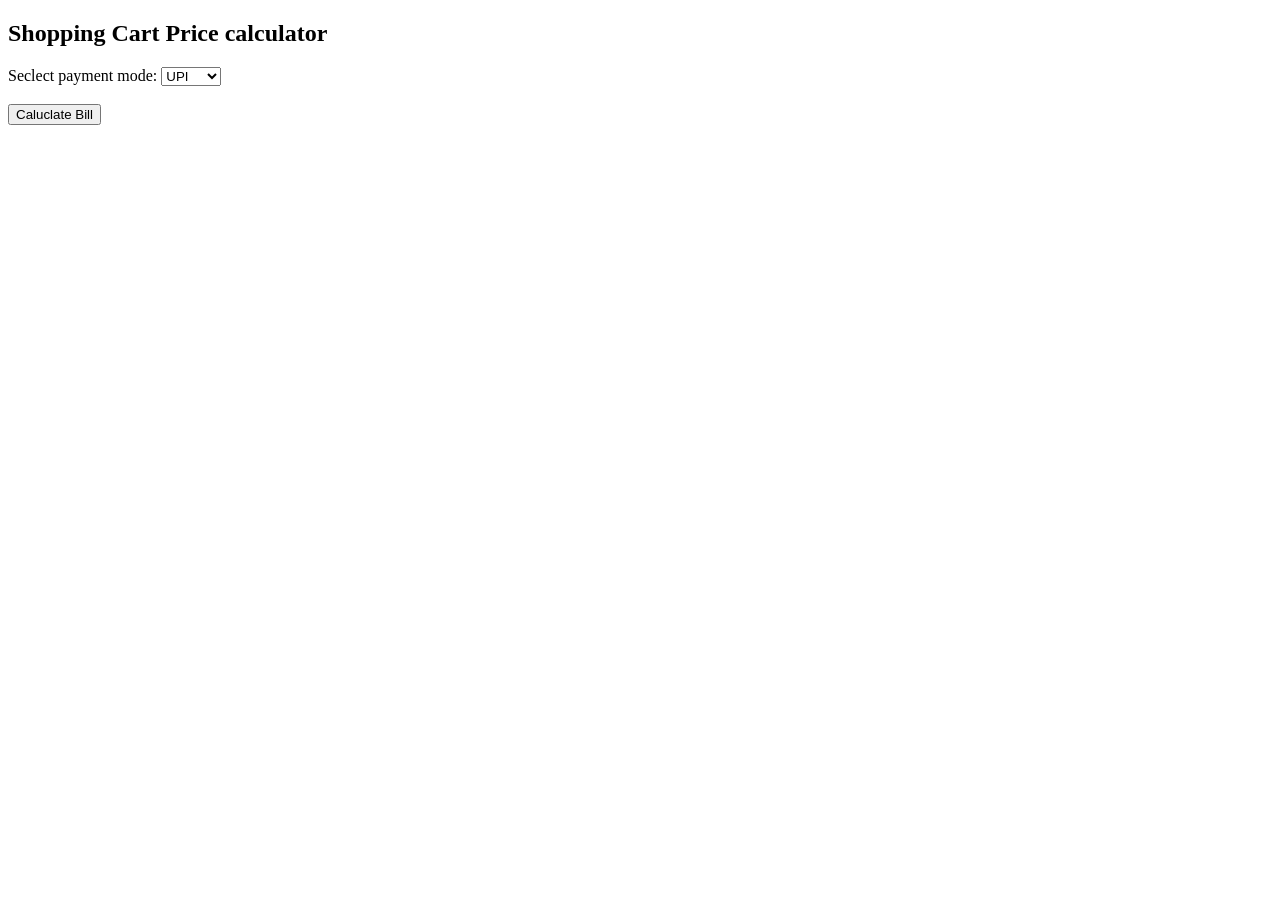
==== index.html @ 162dbe70 "shopping cart!!!!" ====
<!DOCTYPE html>
<html lang="en">
<head>
    <meta charset="UTF-8">
    <meta name="viewport" content="width=device-width, initial-scale=1.0">
    <title>Shop now!!</title>
</head>
<body>
    <h2>
        Shopping Cart Price calculator
    </h2>
    <label>Seclect payment mode:</label>
    <select id="paymentmode">
        <option value="upi">UPI</option>
        <option value="card">CARD</option>
        <option value="cash">CASH</option>
    </select>
    <br>
    <br>
    <button onclick="caluclateBill()">Caluclate Bill</button>
    
    <script>
        let cart=[
            {name:"short-kurti",price:750,quantity:1},
            {name:"jeans",price:999,quantity:1},
            {name:"sandals",price:650,quantity:1},
            {name:"earings",price:750,quantity:1},
        ];
        function caluclateBill(){
            let total=0;
            for (let i=0;i<cart.length;i++){
                total+=cart[i].price*cart[i].quantity;
            }
            console.log("total amount:",total);

            let discount=0;
            if(total>=3000){
                discount=total*0.20;//20% discount
            }
            else if(total>=2000){
                discount=total*0.10;//10% discount
            }
            else{
                discount=0;
            }

            let finalamount=total-discount;

            console.log("Discount:",discount);
            console.log("Amount after discount:",finalamount);

            let paymentmode=document.getElementById("paymentmode").value;
            switch(paymentmode){
                case "upi":
                    console.log("Payement mode: UPI selected!!!");
                    break;
                case "card":
                    console.log("Payment mode: CARD selected!!!");
                    break;
                case "cash":
                    console.log("Payment mode: CASH selected!!!");
                    break;
                default:
                    console.log("INVALID PAYMENT!!!!");
            }

            console.log("----------------------------")
            console.log("order placed successfully!!!");
            console.log("----------------------------")
        }
    </script>
</body>
</html>
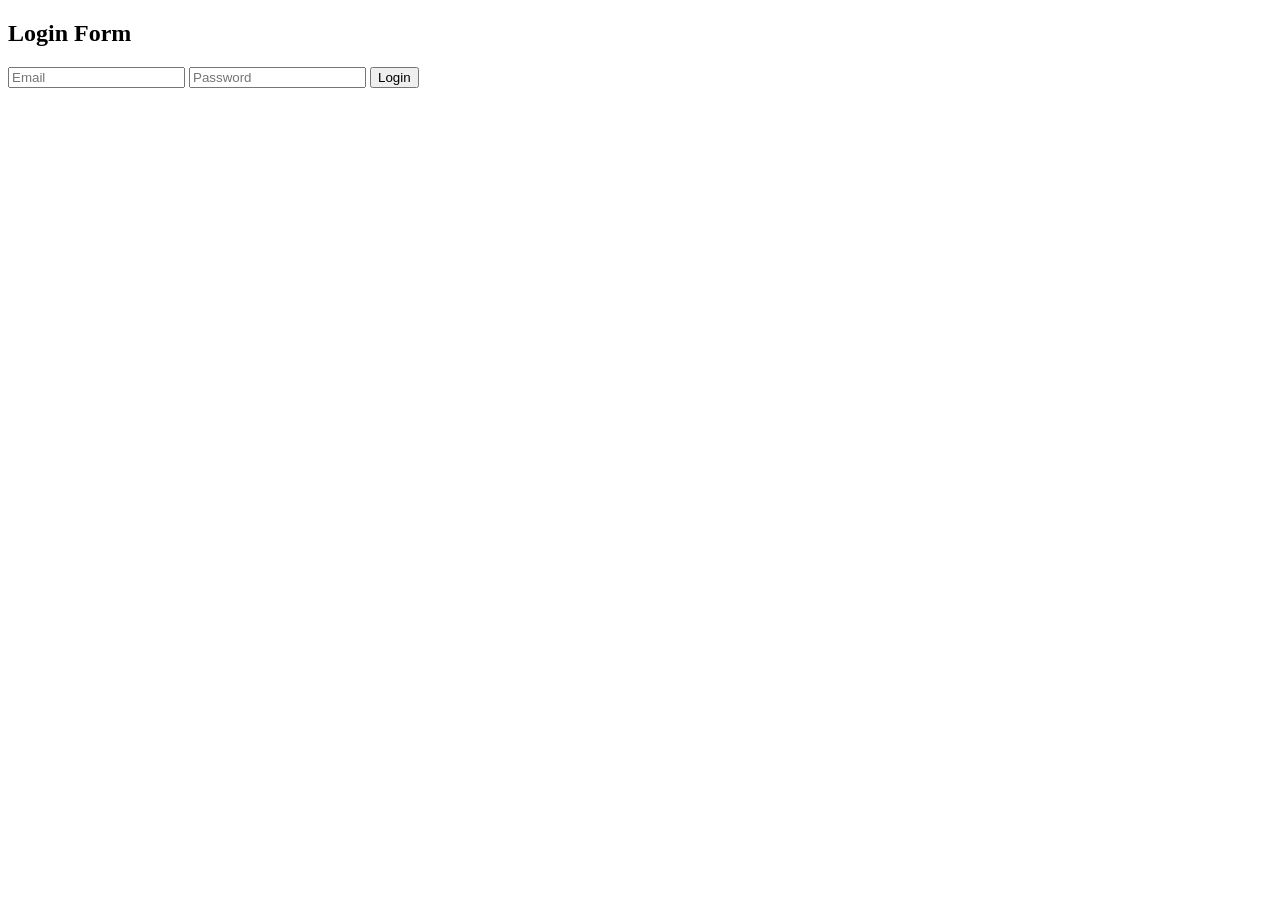
==== commit c6811d58: "login with js!!" ====
--- a/index.html
+++ b/index.html
@@ -1,73 +1,53 @@
 <!DOCTYPE html>
 <html lang="en">
+
 <head>
     <meta charset="UTF-8">
     <meta name="viewport" content="width=device-width, initial-scale=1.0">
-    <title>Shop now!!</title>
+    <title>Login form</title>
+    
 </head>
+
 <body>
-    <h2>
-        Shopping Cart Price calculator
-    </h2>
-    <label>Seclect payment mode:</label>
-    <select id="paymentmode">
-        <option value="upi">UPI</option>
-        <option value="card">CARD</option>
-        <option value="cash">CASH</option>
-    </select>
-    <br>
-    <br>
-    <button onclick="caluclateBill()">Caluclate Bill</button>
-    
+    <div class="form-title">
+        <h2>Login Form</h2>
+    </div>
+
+    <div class="form-container">
+        <form onsubmit="handleLogin(event)">
+            <input type="email" id="email" placeholder="Email">
+            <input type="text" id="password" placeholder="Password">
+            <button type="submit">Login</button>
+        </form>
+
+    </div>
+
     <script>
-        let cart=[
-            {name:"short-kurti",price:750,quantity:1},
-            {name:"jeans",price:999,quantity:1},
-            {name:"sandals",price:650,quantity:1},
-            {name:"earings",price:750,quantity:1},
-        ];
-        function caluclateBill(){
-            let total=0;
-            for (let i=0;i<cart.length;i++){
-                total+=cart[i].price*cart[i].quantity;
-            }
-            console.log("total amount:",total);
+        function handleLogin(event) {
+            event.preventDefault(); // stop page refresh
 
-            let discount=0;
-            if(total>=3000){
-                discount=total*0.20;//20% discount
-            }
-            else if(total>=2000){
-                discount=total*0.10;//10% discount
-            }
-            else{
-                discount=0;
+            var email = document.getElementById("email").value;
+            var password = document.getElementById("password").value;
+
+            if (email === "" || password === "") {
+                alert("Please fill in all fields");
+                return;
             }
 
-            let finalamount=total-discount;
+            var maskedPassword = "*".repeat(password.length);
 
-            console.log("Discount:",discount);
-            console.log("Amount after discount:",finalamount);
+            console.log("Login successful");
+            console.log("Email:", email);
+            console.log("Password:", maskedPassword);
 
-            let paymentmode=document.getElementById("paymentmode").value;
-            switch(paymentmode){
-                case "upi":
-                    console.log("Payement mode: UPI selected!!!");
-                    break;
-                case "card":
-                    console.log("Payment mode: CARD selected!!!");
-                    break;
-                case "cash":
-                    console.log("Payment mode: CASH selected!!!");
-                    break;
-                default:
-                    console.log("INVALID PAYMENT!!!!");
-            }
-
-            console.log("----------------------------")
-            console.log("order placed successfully!!!");
-            console.log("----------------------------")
+            alert(
+                "Login successful!\n" +
+                "Email: " + email + "\n"
+            );
         }
     </script>
+
+
 </body>
+
 </html>
